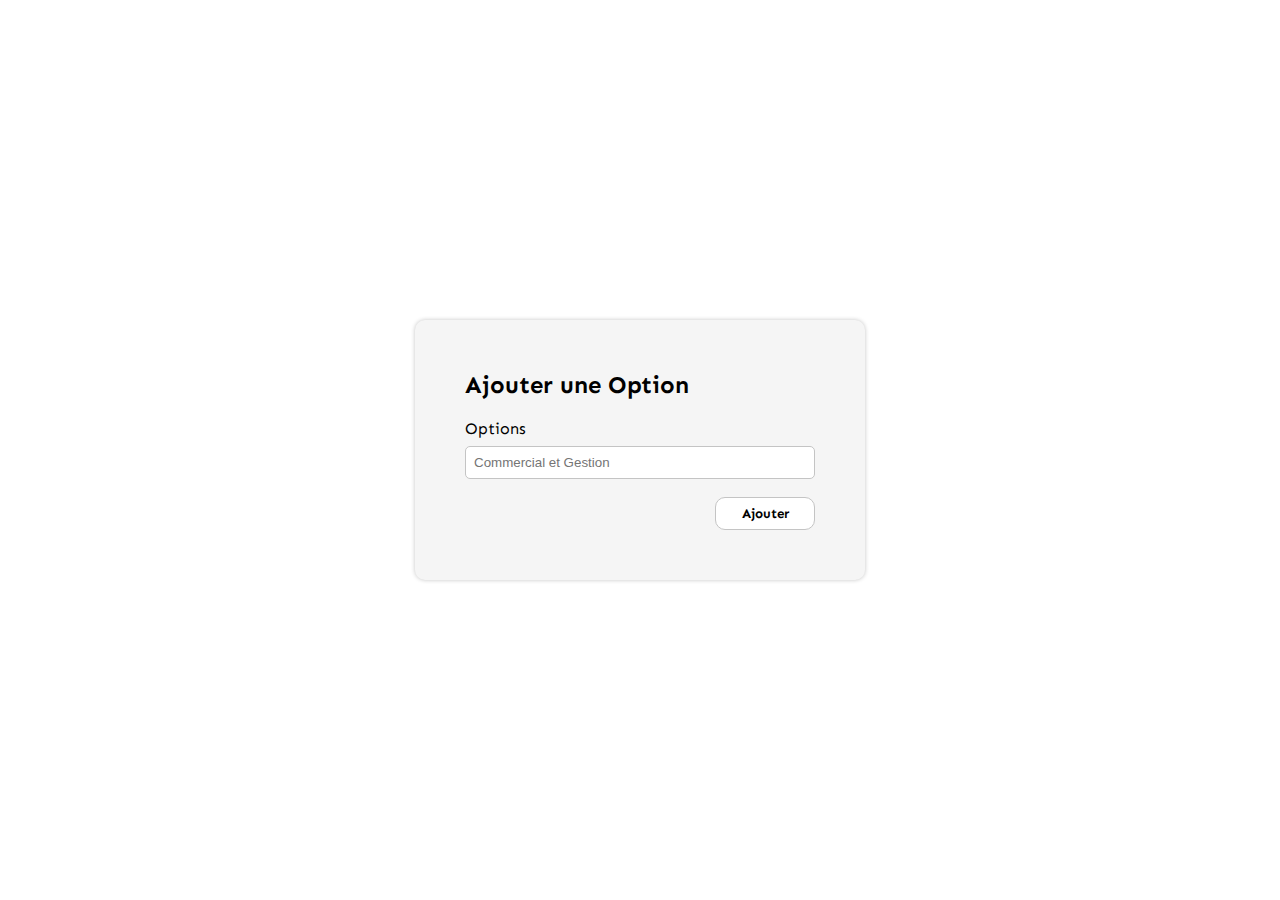
==== Add/index.html @ 4e282e7b "add this to my github 2" ====
<!DOCTYPE html>
<html lang="en">
<head>
    <meta charset="UTF-8">
    <meta name="viewport" content="width=device-width, initial-scale=1.0">
    <link rel="stylesheet" href="css/index.css">
    <link rel="stylesheet" href="https://cdnjs.cloudflare.com/ajax/libs/font-awesome/6.4.0/css/all.min.css" integrity="sha512-iecdLmaskl7CVkqkXNQ/ZH/XLlvWZOJyj7Yy7tcenmpD1ypASozpmT/E0iPtmFIB46ZmdtAc9eNBvH0H/ZpiBw==" crossorigin="anonymous" referrerpolicy="no-referrer" />
    <link rel="preconnect" href="https://fonts.googleapis.com">
    <link rel="preconnect" href="https://fonts.gstatic.com" crossorigin>
    <script src="js/highcharts.js"></script>
    <link href="https://fonts.googleapis.com/css2?family=GFS+Neohellenic&family=Maven+Pro&family=Sen:wght@400;700&display=swap" rel="stylesheet">

    <title>Add</title>
</head>
<body>
    <div class="bloc_central">
        <h2>Ajouter une Option</h2>
        <form action="">
            <div>
                <label for="nom">Options</label>
                <input type="text" name="nom" placeholder="Commercial et Gestion">
            </div>
            <button>
                <i class="fa-solid fa-circle-plus"></i>
                <a href="#">Ajouter</a>
            </button>
        </form>
    </div>
</body>
</html>
---- Add/css/index.css ----
:root {
  --skyblue: #bcd9e7;
  --gray: #c4c4c4;
  --blending_blue: #0075df;
  --bluehover: #94bfe9;
  --principalcolor: #f5f5f5;
  --principalcoloropacity:#d4e2efa2;
  --blueColor: #407c87;
  --blackColor: #000;
  --whiteColor: #fff;
}

body {
  width: 100%;
  height: 100vh;
  font-size: 16px;
  font-family: "Sen", sans-serif;
  background-color: var(--whiteColor);
  display: flex;
  justify-content: center;
  align-items: center;
}

.bloc_central {
  background-color: var(--principalcolor);
  padding: 50px;
  border-radius: 10px;
  box-shadow: 0px 0px 4px 0px var(--gray);
}
.bloc_central h2 {
  margin-bottom: 20px;
}
.bloc_central div {
  margin-bottom: 18px;
  display: grid;
}
.bloc_central form {
  width: 350px;
}

*,
::before,
::after {
  margin: 0;
  padding: 0;
  box-sizing: border-box;
}

input {
  width: 100%;
  background-color: white;
  border-radius: 5px;
  border: 0.5px solid var(--gray);
  padding: 8px;
  outline: 1px var(--gray);
}

select {
  width: 100%;
  background-color: white;
  border-radius: 5px;
  border: 0.5px solid var(--gray);
  padding: 8px;
}

button {
  width: 100px;
  float: right;
  border-radius: 10px;
  padding: 7px 15px;
  font-family: "Sen", sans-serif;
  font-weight: bolder;
  background-color: var(--whiteColor);
  border: none;
  border: 1px solid var(--gray);
}
button a {
  text-decoration: none;
  color: var(--blackColor);
}

label {
  margin-bottom: 8px;
}

@media (max-width: 480px) {
  .bloc_central {
    width: 100%;
    margin: 20px;
  }
  .bloc_central form {
    width: 100%;
  }
}/*# sourceMappingURL=index.css.map */
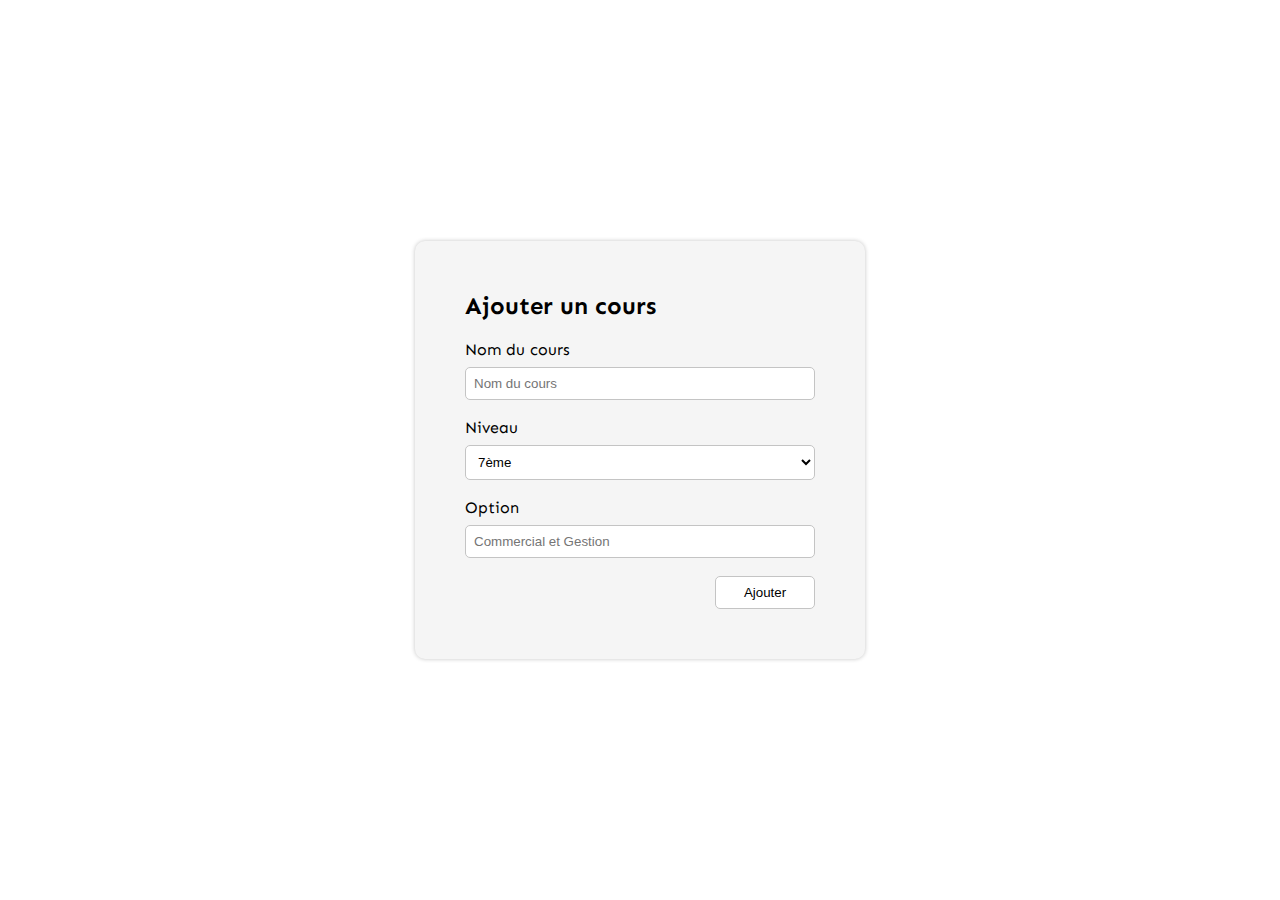
==== commit 9e061590: "add this to my github 2" ====
--- a/Add/index.html
+++ b/Add/index.html
@@ -14,16 +14,28 @@
 </head>
 <body>
     <div class="bloc_central">
-        <h2>Ajouter une Option</h2>
+        <h2>Ajouter un cours</h2>
         <form action="">
             <div>
-                <label for="nom">Options</label>
+                <label for="nom">Nom du cours</label>
+                <input type="text" name="nom" placeholder="Nom du cours">
+            </div>
+            <div>
+                <label for="nom">Niveau</label>
+                <select name="level" id="level">
+                    <option value="7ème">7ème</option>
+                    <option value="8ème">8ème</option>
+                    <option value="1ère">1ère</option>
+                    <option value="2ème">2ème</option>
+                    <option value="3ème">3ème</option>
+                    <option value="4ème">4ème</option>
+                </select>
+            </div>
+            <div>
+                <label for="nom">Option</label>
                 <input type="text" name="nom" placeholder="Commercial et Gestion">
             </div>
-            <button>
-                <i class="fa-solid fa-circle-plus"></i>
-                <a href="#">Ajouter</a>
-            </button>
+            <button name="modifier">Ajouter</button>
         </form>
     </div>
 </body>
--- a/Add/css/index.css
+++ b/Add/css/index.css
@@ -66,17 +66,11 @@
 button {
   width: 100px;
   float: right;
-  border-radius: 10px;
-  padding: 7px 15px;
-  font-family: "Sen", sans-serif;
-  font-weight: bolder;
-  background-color: var(--whiteColor);
-  border: none;
-  border: 1px solid var(--gray);
-}
-button a {
-  text-decoration: none;
-  color: var(--blackColor);
+  cursor: pointer;
+  background-color: white;
+  border-radius: 5px;
+  border: 0.5px solid var(--gray);
+  padding: 8px;
 }
 
 label {
